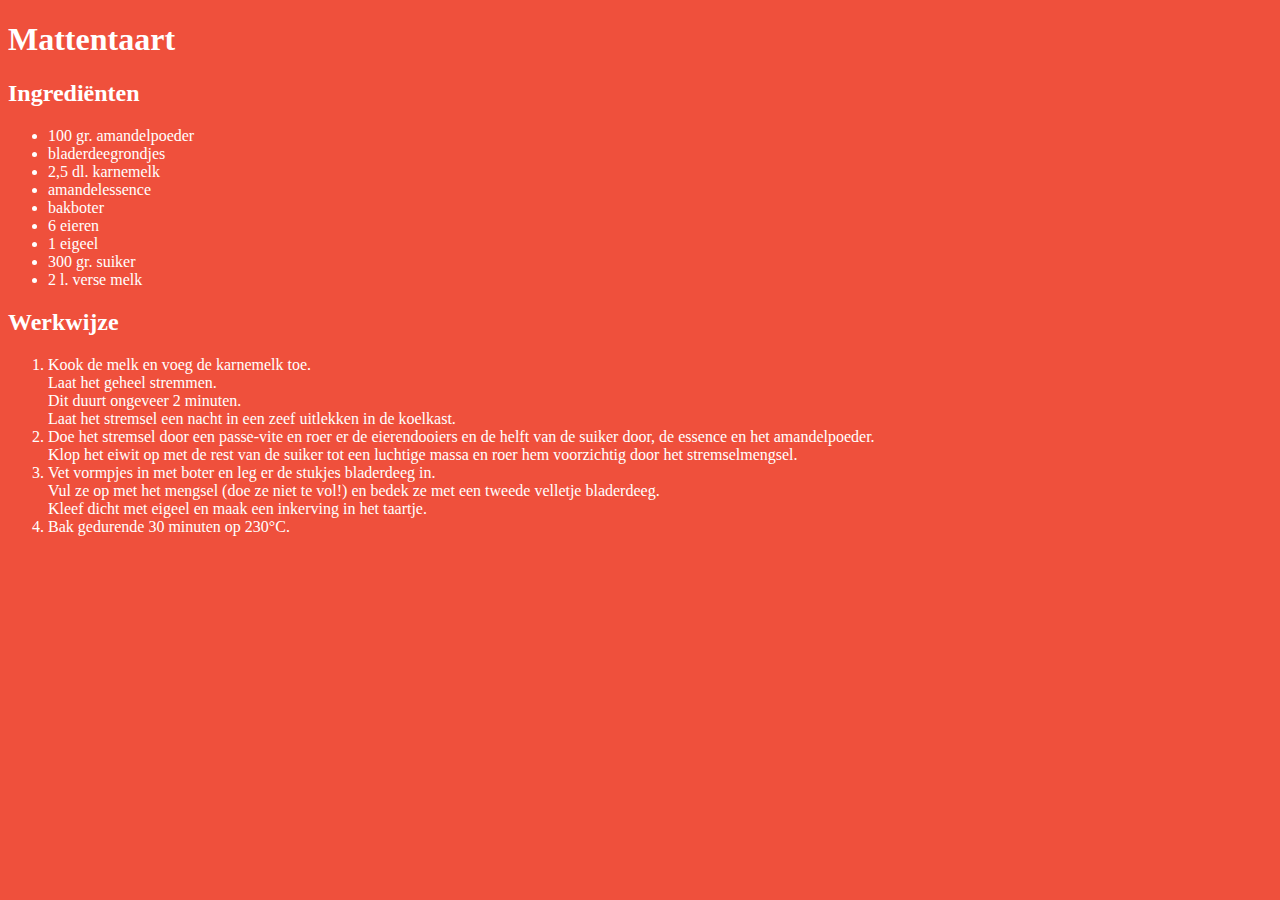
==== mattentaart.html @ 40833549 "met mattentaart" ====
<!DOCTYPE html>
<html>
<head>
<meta charset="UTF-8">
<title>Mattentaart</title>
<link rel="stylesheet" href="default.css">
</head>
<body>
<h1>Mattentaart</h1>
<h2>Ingrediënten</h2>
<ul>
<li>100 gr. amandelpoeder</li>
<li>bladerdeegrondjes</li>
<li>2,5 dl. karnemelk</li>
<li>amandelessence</li>
<li>bakboter</li>
<li>6 eieren</li>
<li>1 eigeel</li>
<li>300 gr. suiker</li>
<li>2 l. verse melk</li>
</ul>
<h2>Werkwijze</h2>
<ol>
<li>Kook de melk en voeg de karnemelk toe.<br>
Laat het geheel stremmen.<br>
Dit duurt ongeveer 2 minuten.<br>
Laat het stremsel een nacht in een zeef uitlekken in de koelkast.</li>
<li>Doe het stremsel door een passe-vite en roer er de eierendooiers en de helft van de suiker door, de essence en het amandelpoeder.<br>
Klop het eiwit op met de rest van de suiker tot een luchtige massa en roer hem voorzichtig door het stremselmengsel.</li>
<li>
Vet vormpjes in met boter en leg er de stukjes bladerdeeg in.<br>
Vul ze op met het mengsel (doe ze niet te vol!) en bedek ze met een tweede velletje bladerdeeg.<br>
Kleef dicht met eigeel en maak een inkerving in het taartje.</li>
<li>Bak gedurende 30 minuten op 230°C.</li>
</ol>
</body>
</html>
---- default.css ----
body {
	font-family: verdana;
	background-color: #EF503C;
	color: white;
}
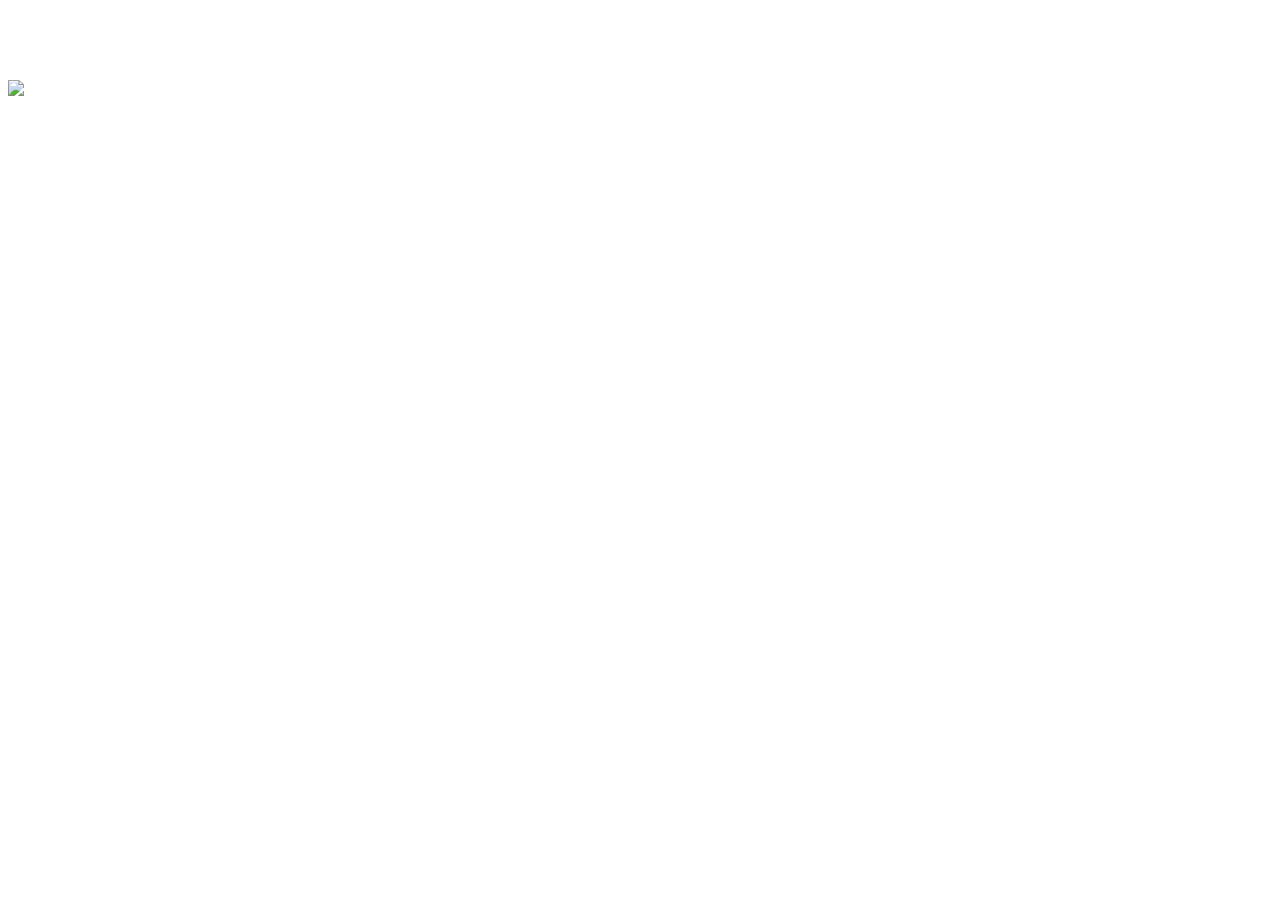
==== commit c2ff9797: "mattentaart.jpg verwijzing" ====
--- a/mattentaart.html
+++ b/mattentaart.html
@@ -1,4 +1,4 @@
-<!DOCTYPE html>
+﻿<!DOCTYPE html>
 <html>
 <head>
 <meta charset="UTF-8">
@@ -7,6 +7,7 @@
 </head>
 <body>
 <h1>Mattentaart</h1>
+<img src="images.mattentaart.jpg" alt="mattentaart">
 <h2>Ingrediënten</h2>
 <ul>
 <li>100 gr. amandelpoeder</li>
--- a/default.css
+++ b/default.css
@@ -1,5 +1,5 @@
 body {
 	font-family: verdana;
-	background-color: #EF503C;
+	background-color: #Orange;
 	color: white;
-}+}
